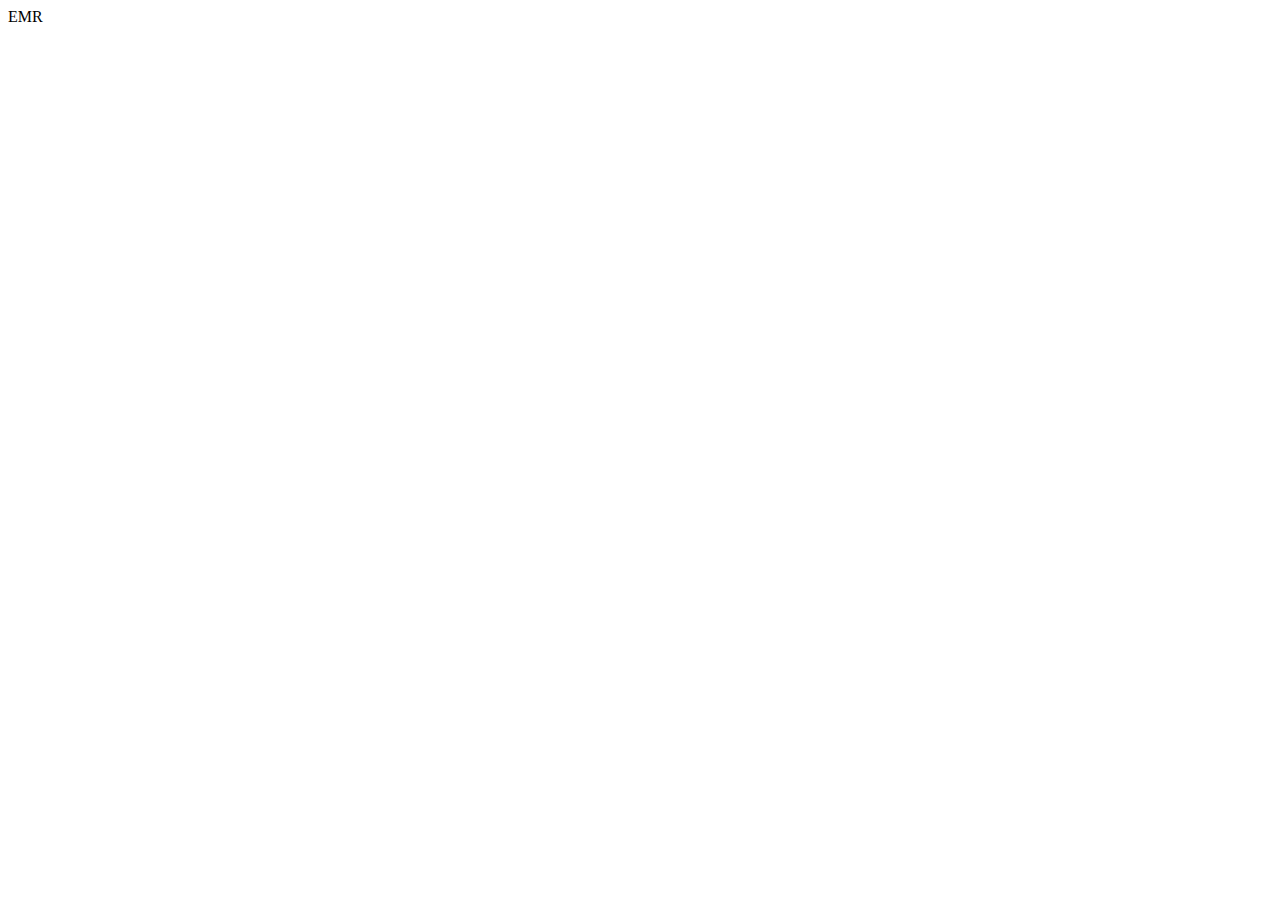
==== frontend/dashboard.html @ 642aa3cf "front end css, template, login finished" ====
<!DOCTYPE html>
<html lang="en">
<head>
    <meta charset="UTF-8">
    <meta name="author" content="Gary Feng">
    <meta name="description" content="Electronic Medical Record (EMR)">
    <meta name="viewport" content="width=device-width, initial-scale=1.0">
    <title>Dashboard</title>
    <script src="/internal/htmx.min.js"></script>
    <link href="/index.css" rel="stylesheet">
<body>
    <nav class="navbar">
        <a class="logo">EMR</a>
    </nav>
</body>



</html>
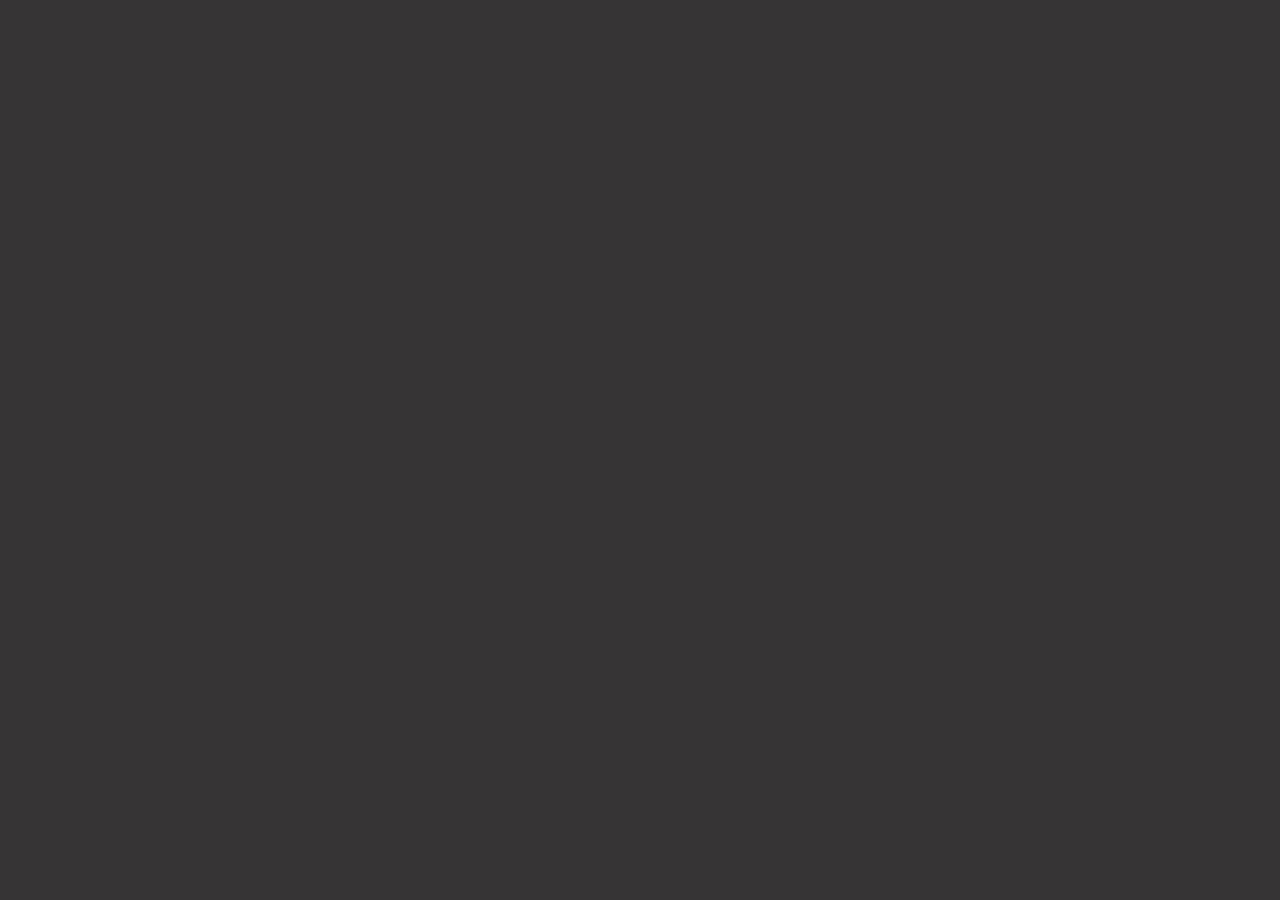
==== commit 40c39490: "finish serving default route to login" ====
--- a/frontend/dashboard.html
+++ b/frontend/dashboard.html
@@ -5,15 +5,12 @@
     <meta name="author" content="Gary Feng">
     <meta name="description" content="Electronic Medical Record (EMR)">
     <meta name="viewport" content="width=device-width, initial-scale=1.0">
-    <title>Dashboard</title>
+
+    <title>Login</title>
     <script src="/internal/htmx.min.js"></script>
-    <link href="/index.css" rel="stylesheet">
+    <link href="index.css" rel="stylesheet">
 <body>
-    <nav class="navbar">
-        <a class="logo">EMR</a>
-    </nav>
+    
+
 </body>
-
-
-
 </html>
--- a/frontend/index.css
+++ b/frontend/index.css
@@ -0,0 +1,126 @@
+body {
+    margin: 0;
+    background-color: #363434;
+    color: black;
+    height: 100vh; 
+    display: flex; 
+    justify-content: center; 
+    align-items: center; 
+    font-family: -apple-system, Helvetica, Arial, "Apple Color Emoji", "Segoe UI Emoji";
+}
+
+.form-group {
+    margin-bottom: 15px;
+}
+
+#login {
+    background-color: #F5F5F5;
+    color: #000000;
+    border-color: #696969;
+    box-shadow: 0 4px 8px rgba(0, 0, 0, 0.2); 
+    border-radius: 8px; 
+    padding: 20px; 
+    width: 90%;
+    max-width: 300px; 
+    text-align: leftr;
+}
+
+input[type="text"] {
+    background-color: #F5F5F5; 
+    color: #363434; 
+    border: 1px solid #696969; 
+    border-radius: 5px; 
+    padding: 10px; 
+    width: 100%; 
+    box-sizing: border-box; 
+    font-size: 1em;
+}
+
+input[type="text"]:focus {
+    outline: none; 
+    border-color: #4CAF50; 
+    box-shadow: 0 0 5px rgba(76, 175, 80, 0.6);
+}
+
+button {
+    background-color: #4CAF50;
+    color: white;
+    padding: 10px 15px;
+    border: none;
+    border-radius: 5px;
+    cursor: pointer;
+    width: 100%; /* Full-width button */
+}
+
+
+
+.error-message {
+    color:red;
+}
+.error input {
+    box-shadow: 0 0 3px #CC0000;
+}
+.valid input {
+    box-shadow: 0 0 3px #36cc00;
+}
+
+
+.navbar {
+    background-color: bisque;
+    position: fixed;
+    top: 0;
+    left: 0;
+    width: 100%;
+    display: flex;
+    justify-content: space-between;
+    align-items: center;
+    padding: 10px 20px;
+    z-index: 1000;
+    box-shadow: 0 2px 4px rgba(0, 0, 0, 0.1);
+}
+
+.navbar .logo {
+    font-size: 1.2em;
+    font-weight: bold;
+}
+
+.nav-tabs {
+    list-style: none;
+    margin: 0;
+    padding: 0;
+    display: flex;
+}
+
+.nav-tabs li {
+    margin-left: 20px;
+}
+
+.nav-tabs a {
+    text-decoration: none;
+    color: black;
+}
+
+.footer {
+    background-color: bisque;
+    position: fixed; /* Fixed to bottom */
+    bottom: 0;
+    left: 0;
+    width: 100%;
+    text-align: center;
+    padding: 10px 20px;
+    z-index: 1000;
+    box-shadow: 0 -2px 4px rgba(0, 0, 0, 0.1);
+}
+
+.footer p {
+    margin: 0;
+    display: flex;
+    justify-content: space-between;
+    align-items: center;
+}
+
+.footer button {
+    margin-right: 10px;
+    padding: 5px 10px;
+    cursor: pointer;
+}
